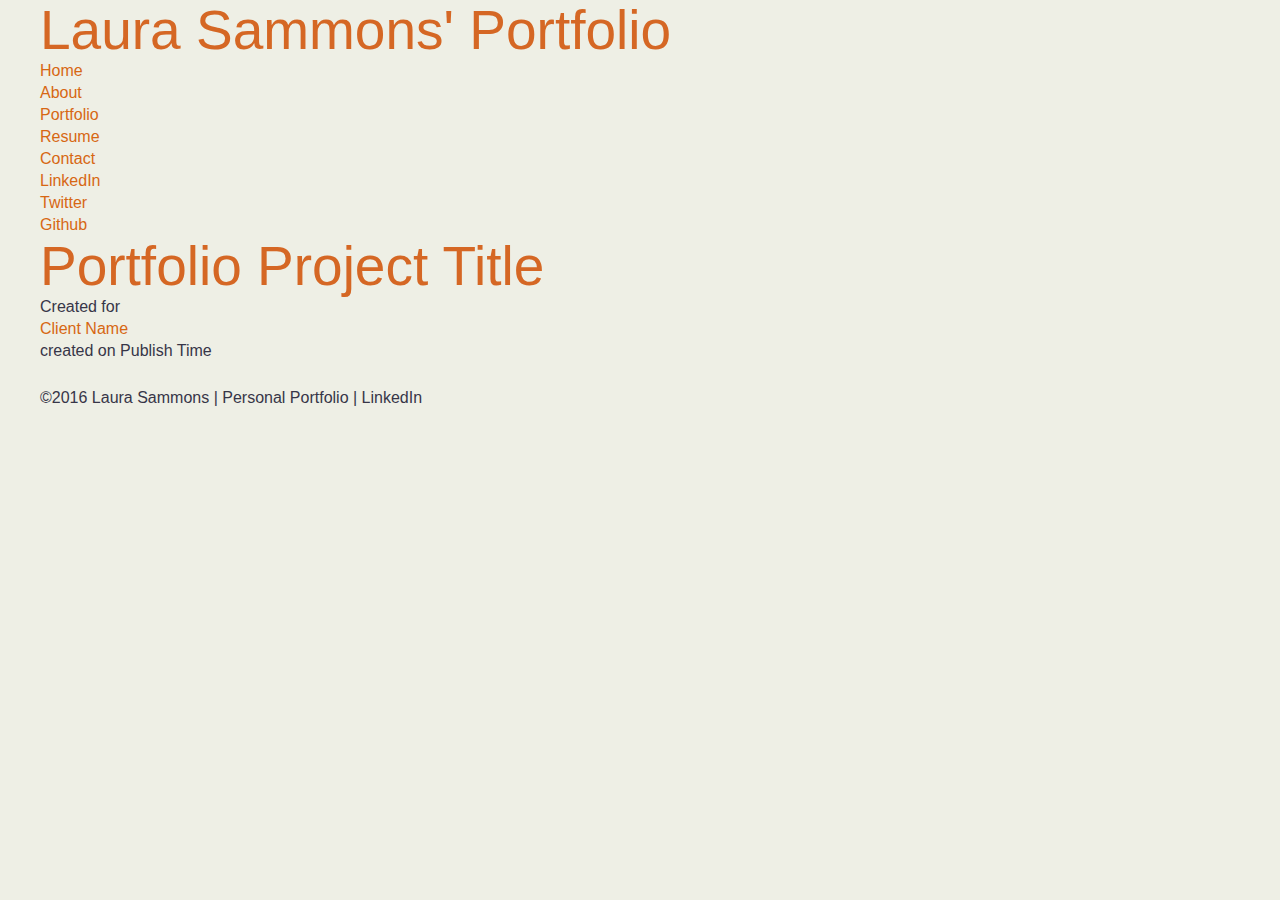
==== index.html @ d31243ee "finished basic project structure and styles" ====
<!DOCTYPE html>
<html lang="en">
  <head>
    <meta charset="UTF-8">
    <title>Laura Sammons ~ Web Design and Development Portfolio</title>
    <link rel="stylesheet" href="vendor/styles/normalize.css">
    <link rel="stylesheet" href="styles/base.css">
    <link rel="stylesheet" href="styles/modules.css">
  </head>
  <body>
    <div class="wrapper">
      <main>
        <div>
          <header>
            <h1>
              Laura Sammons' Portfolio
            </h1>
          </header>
          <nav>
            <ul>
              <li><a href="index.html">Home</a></li>
              <li><a href="about.html">About</a></li>
              <li><a href="portfolio.html">Portfolio</a></li>
              <li><a href="resume.html">Resume</a></li>
              <li><a href="contact.html">Contact</a></li>
              <li><a href="http://linkedin.com/lsammons" target="_blank">LinkedIn</a></li>
              <li><a href="http://twitter.com/lsammons" target="_blank">Twitter</a></li>
              <li><a href="http://github.com/lsammons" target="_blank">Github</a></li>
            </ul>
          </nav>
          <section id="project">
            <article class="template" data-category="cat">
              <header>
                <h1>Portfolio Project Title</h1>
                <div class="projectTitle">
                  Created for <address><a href="">Client Name</a></address>
                  created on <time pubdate datetime="2000-01-01">Publish Time</time>
                </div>
              </header>
              <section class="article-body"></section>
            </article>
          </section>
        </div>
      </main>
      <footer>
        &copy;2016 Laura Sammons | Personal Portfolio | LinkedIn
      </footer>
    </div><!--end wrapper-->

    <script src="vendor/scripts/jquery/jquery-2.2.1.min.js"></script>
    <script src="https://ajax.googleapis.com/ajax/libs/jquery/2.2.1/jquery.min.js"></script>
    <script src="scripts/portfolioProjects.js"></script>
    <script src="scripts/projects.js"></script>
    <script src="scripts/scripts.js"></script>
  </body>
</html>
---- styles/base.css ----
/* Laura Sammons Portfolio Styles
  CodeFellows 301
  20160307
*/
/* Reset Styles
***********************/
html, body, div, span, applet, object, iframe,h1, h2, h3, h4, h5, h6, p, blockquote, pre,a, abbr, acronym, address, big, cite, code,del, dfn, em, img, ins, kbd, q, s, samp,small, strike, strong, sub, sup, tt, var,b, u, i, center,dl, dt, dd, ol, ul, li,fieldset, form, label, legend,table, caption, tbody, tfoot, thead, tr, th, td,article, aside, canvas, details, embed,figure, figcaption, footer, header, hgroup,menu, nav, output, ruby, section, summary,time, mark, audio, video { margin: 0; padding: 0; border: 0; font-size: 100%; font: inherit; vertical-align: baseline; }
/* HTML5 display-role reset for older browsers */
article, aside, details, figcaption, figure,footer, header, hgroup, menu, nav, section {display: block;}
body {line-height: 1;}
ol, ul {list-style: none;}
blockquote, q demo
blockquote:before, blockquote:after,q:before, q:after {content: ''; content: none;}
table {border-collapse: collapse; border-spacing: 0;}
strong {font-weight: 700;}
em {font-style: italic;}
/* General
***********************/
body {
	font-size:16px;
	line-height:22px;
	height: auto;
	font-family: Helvetica, sans-serif;
	color:#373648;
	background-color:#EEEFE5;
}
a:link {color: #d76713; text-decoration:none;}
a:visited {color: #d76713; text-decoration:none;}
a:hover {color: #813107; text-decoration:none;}
a:active {color: #d76713; text-decoration:none;}
h1 {
	font-size:55px;
	line-height:60px;
	color:#D56724;
}
.wrapper {
		width:94%;
		max-width:1200px;
		margin:0px auto;
}


footer {
  margin-top: 25px;
}
---- styles/modules.css ----
/* Laura Sammons Portfolio
   Code Fellows 301
   20160307
   Modules, styles
*/
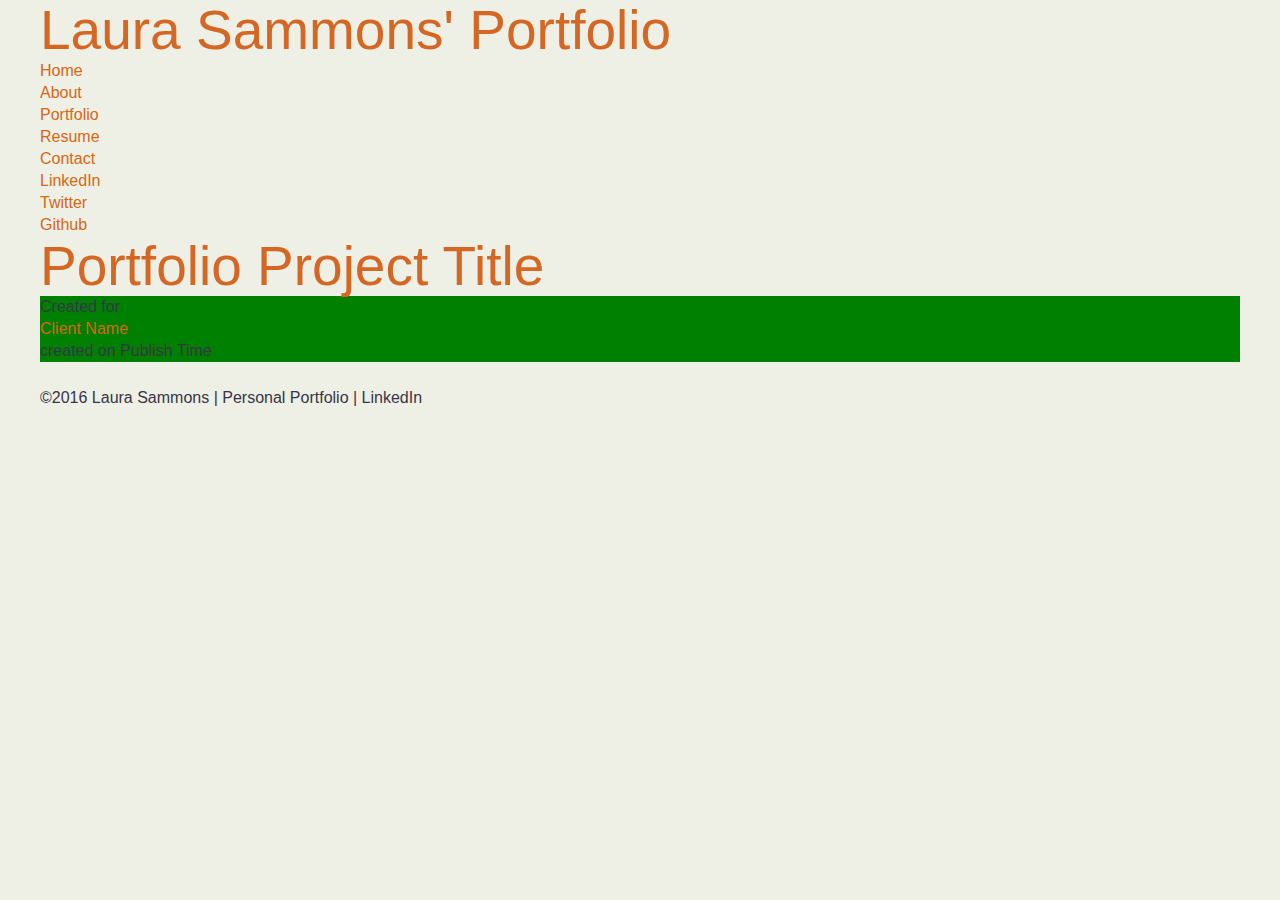
==== commit 4bade6c8: "create README.md user stories, edit index.html" ====
--- a/index.html
+++ b/index.html
@@ -32,7 +32,7 @@
             <article class="template" data-category="cat">
               <header>
                 <h1>Portfolio Project Title</h1>
-                <div class="projectTitle">
+                <div class="projectTitle" style="background-color: green;">
                   Created for <address><a href="">Client Name</a></address>
                   created on <time pubdate datetime="2000-01-01">Publish Time</time>
                 </div>
